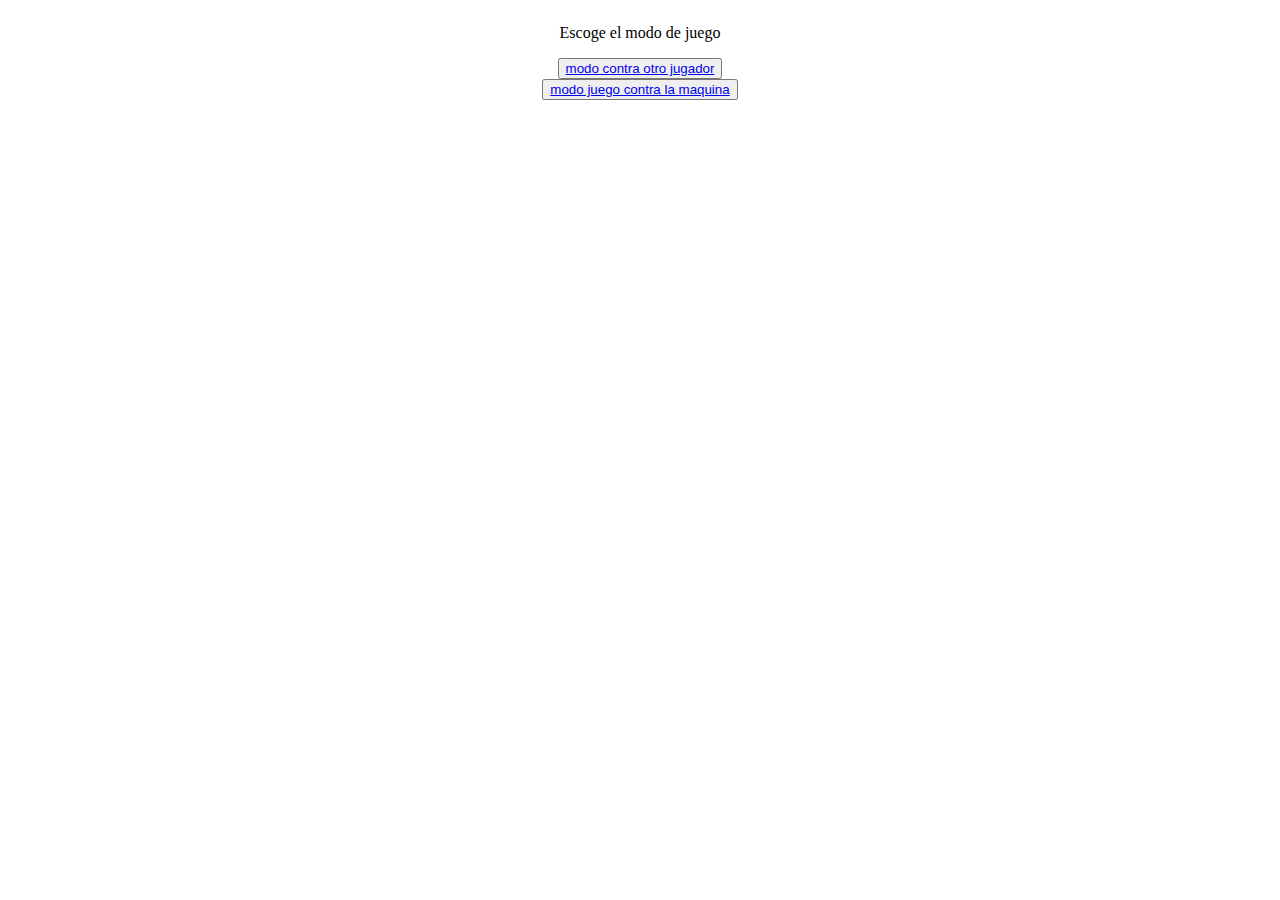
==== options.html @ 83328b01 "implementaciones finales" ====
<!DOCTYPE html>
<html lang="en">
<head>
    <meta charset="UTF-8">
    <meta name="viewport" content="width=device-width, initial-scale=1.0">
    <title>Document</title>
    <link rel="stylesheet" href="options.css">
</head>
<body>
    <div class="contenedorBotones">
       <div><p>Escoge el modo de juego </p></div> 
        <div><button><a href="playervsplayer.html">modo contra otro jugador</a></button></div>
        <div><button> <a href="index.html">modo juego contra la maquina</a></button></div>
    </div>
</body>
</html>
---- options.css ----
.contenedorBotones{
    display: flex;
    justify-content: center;
    flex-direction: column;
    text-align: center;
}
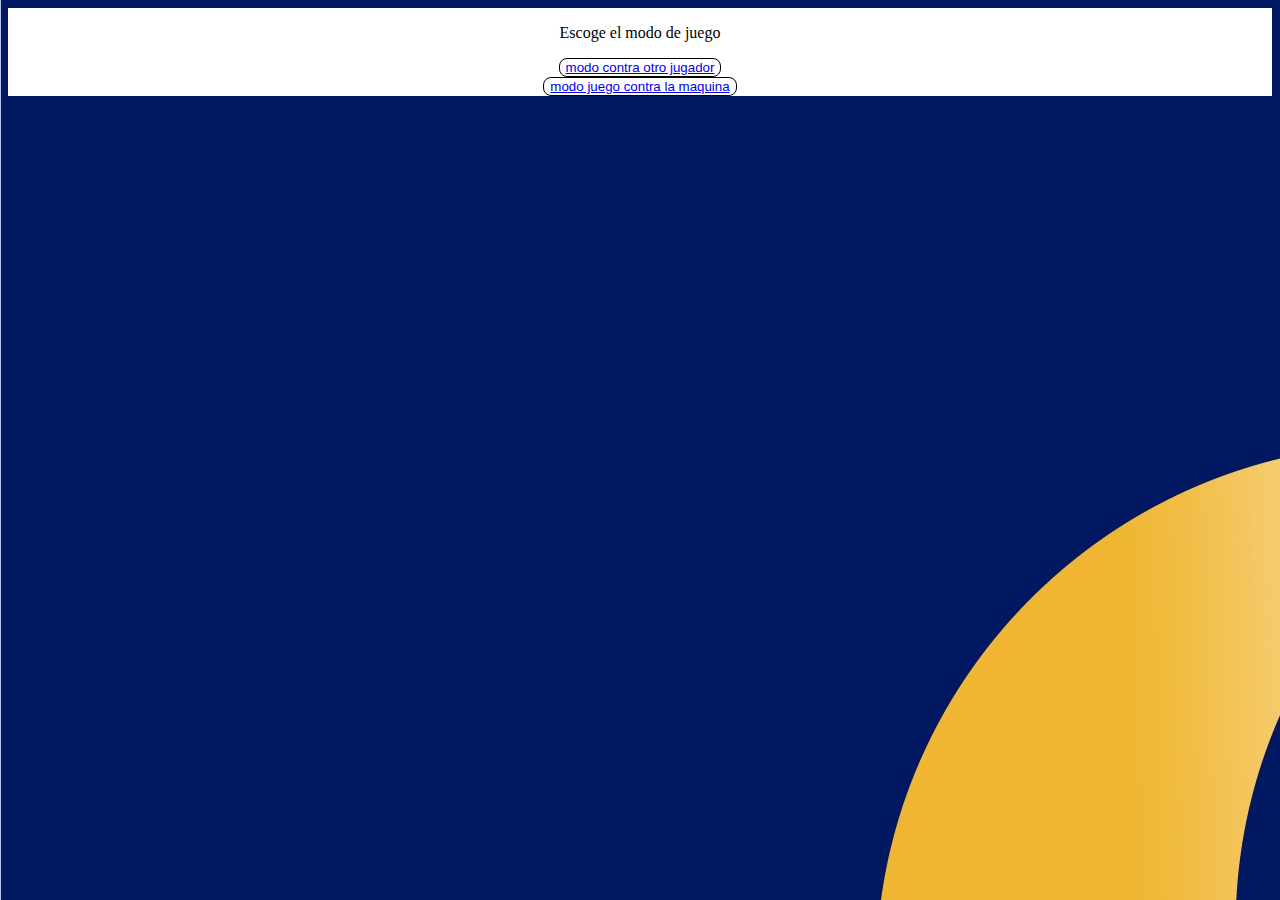
==== commit 7d77ffac: "finalizacion" ====
--- a/options.html
+++ b/options.html
@@ -9,8 +9,8 @@
 <body>
     <div class="contenedorBotones">
        <div><p>Escoge el modo de juego </p></div> 
-        <div><button><a href="playervsplayer.html">modo contra otro jugador</a></button></div>
-        <div><button> <a href="index.html">modo juego contra la maquina</a></button></div>
+        <div><button class="butonOptions"><a href="playervsplayer.html">modo contra otro jugador</a></button></div>
+        <div><button class="butonOptions"> <a href="index.html">modo juego contra la maquina</a></button></div>
     </div>
 </body>
 </html>--- a/options.css
+++ b/options.css
@@ -1,6 +1,17 @@
+body{
+    background-image: url(/img/sleepy-sheep-5101117.jpg);
+    
+}
 .contenedorBotones{
     display: flex;
+    background-color: white;
     justify-content: center;
     flex-direction: column;
     text-align: center;
+    
+}
+.butonOptions{
+    background-color: transparent;
+    border: solid black 1px;
+    border-radius: 8px;
 }